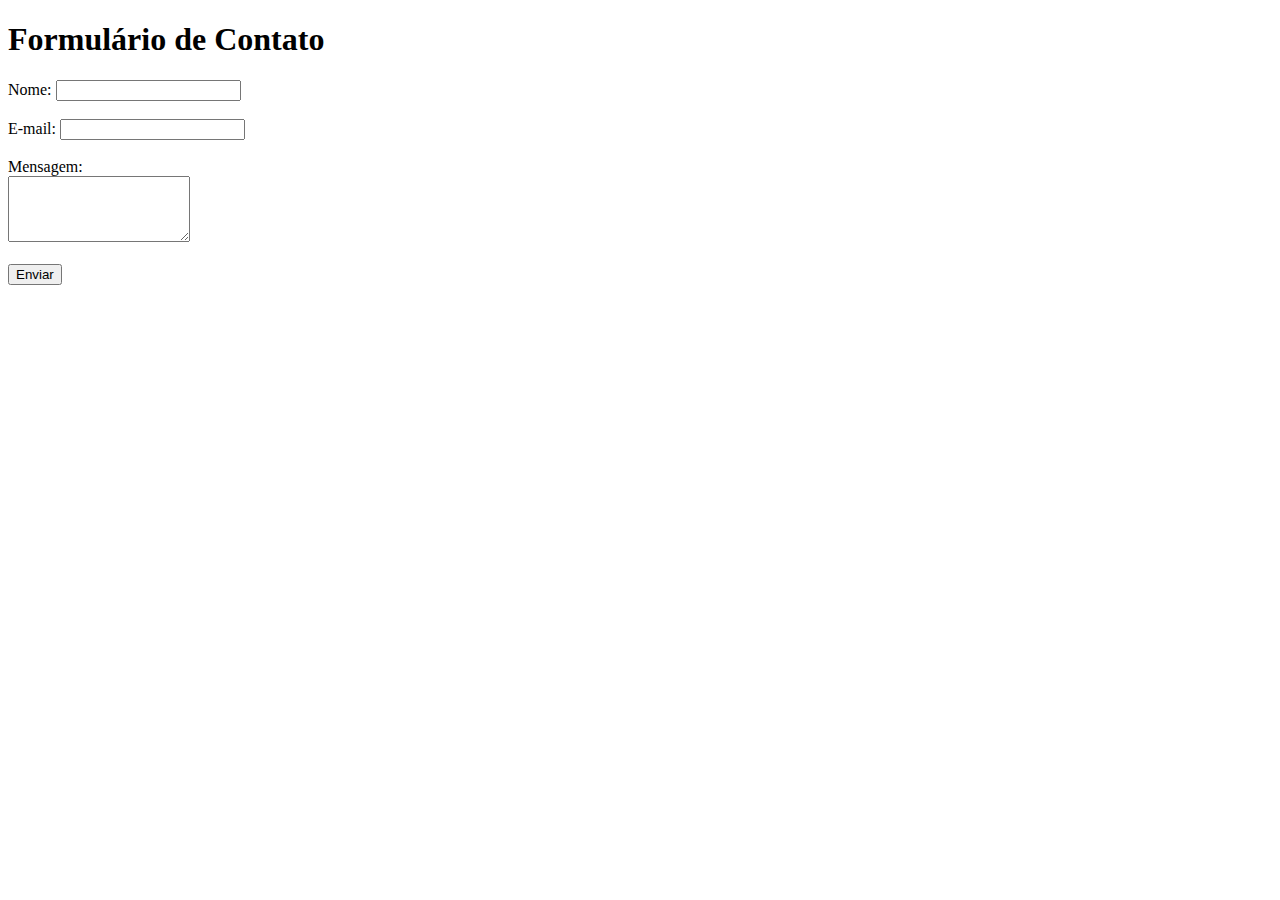
==== index.html @ 9477c34c "Update index.html" ====
<!DOCTYPE html>
<html lang="pt-br">
<head>
  <meta charset="UTF-8">
  <meta name="viewport" content="width=device-width, initial-scale=1.0">
  <title>Formulário de Contato</title>
  <script>
    function enviarDados() {
      var nome = document.getElementById('nome').value;
      var email = document.getElementById('email').value;
      var mensagem = document.getElementById('mensagem').value;

      var dados = {
        nome: nome,
        email: email,
        mensagem: mensagem
      };

      var url = 'https://script.google.com/macros/s/AKfycbylmmyFryiShAVohBpWKkmwP3n7Vfb1JY_YoSTUA5yXxLszXyQJpNybdK76GapnZ5WO0Q/exec'; // Cole aqui a URL do seu Google Apps Script

      fetch(url, {
        method: 'POST',
        headers: {
          'Content-Type': 'application/json'
        },
        body: JSON.stringify(dados)
      })
      .then(response => response.json())
      .then(data => {
        if (data.result === "success") {
          alert('Dados enviados com sucesso!');
        } else {
          alert('Erro ao enviar os dados: ' + data.message);
        }
      })
      .catch((error) => {
        console.error('Erro:', error);
        alert('Ocorreu um erro ao enviar os dados.');
      });
    }
  </script>
</head>
<body>
  <h1>Formulário de Contato</h1>
  <form onsubmit="event.preventDefault(); enviarDados();">
    <label for="nome">Nome:</label>
    <input type="text" id="nome" required><br><br>

    <label for="email">E-mail:</label>
    <input type="email" id="email" required><br><br>

    <label for="mensagem">Mensagem:</label><br>
    <textarea id="mensagem" rows="4" required></textarea><br><br>

    <button type="submit">Enviar</button>
  </form>
</body>
</html>
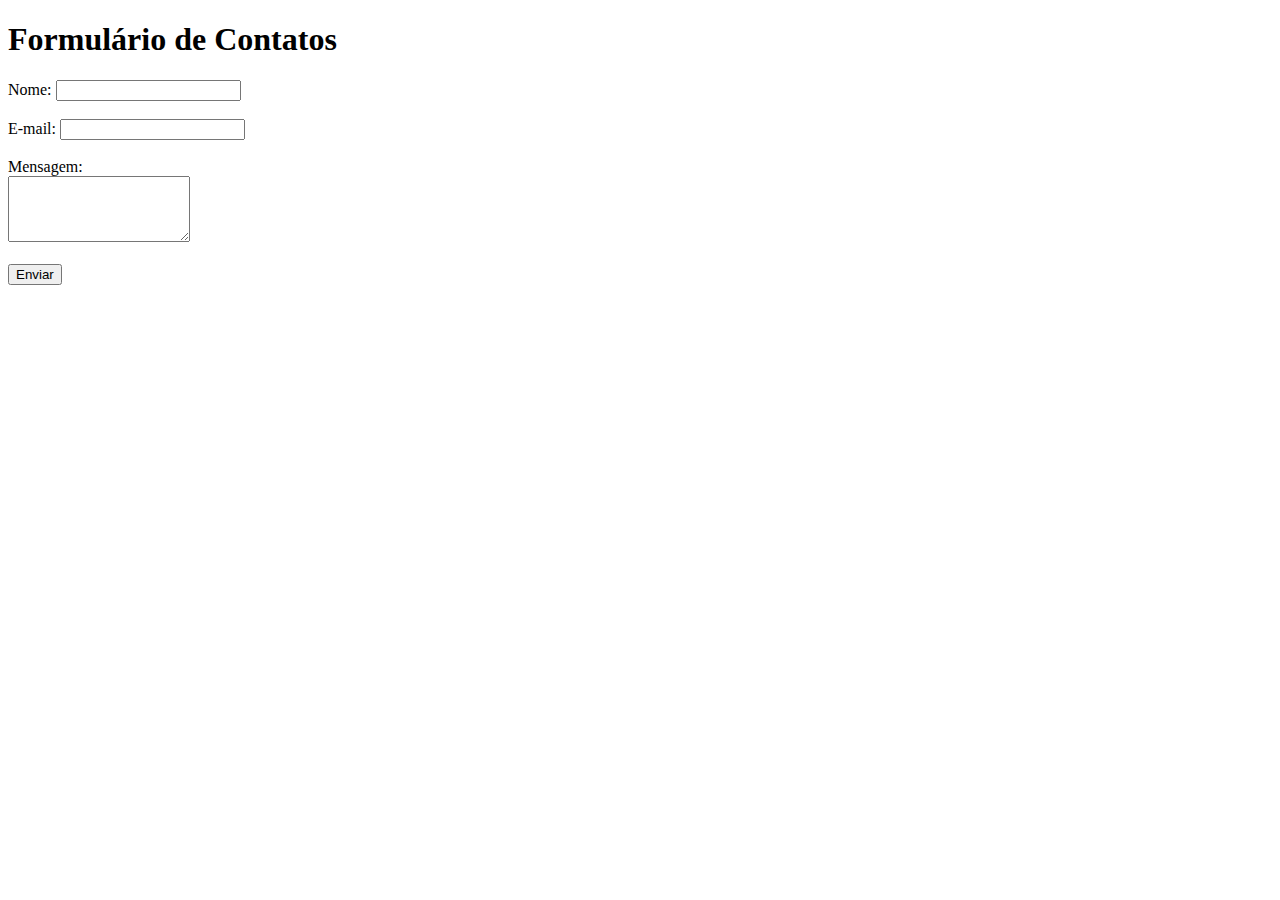
==== commit 80bbabf9: "Update index.html" ====
--- a/index.html
+++ b/index.html
@@ -41,7 +41,7 @@
   </script>
 </head>
 <body>
-  <h1>Formulário de Contato</h1>
+  <h1>Formulário de Contatos</h1>
   <form onsubmit="event.preventDefault(); enviarDados();">
     <label for="nome">Nome:</label>
     <input type="text" id="nome" required><br><br>
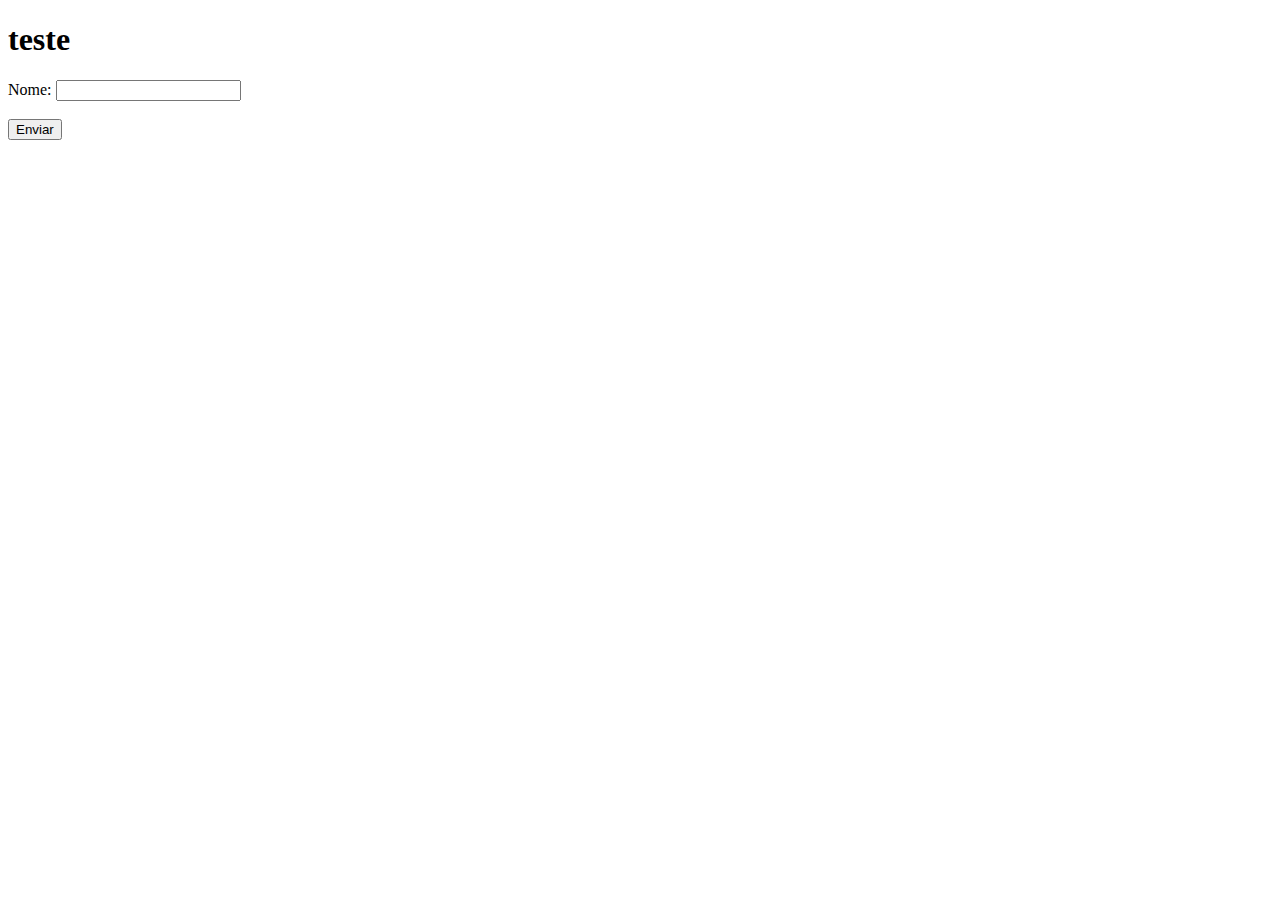
==== commit 3bb52d68: "Update index.html" ====
--- a/index.html
+++ b/index.html
@@ -1,58 +1,45 @@
 <!DOCTYPE html>
 <html lang="pt-br">
 <head>
-  <meta charset="UTF-8">
-  <meta name="viewport" content="width=device-width, initial-scale=1.0">
-  <title>Formulário de Contato</title>
-  <script>
-    function enviarDados() {
-      var nome = document.getElementById('nome').value;
-      var email = document.getElementById('email').value;
-      var mensagem = document.getElementById('mensagem').value;
-
-      var dados = {
-        nome: nome,
-        email: email,
-        mensagem: mensagem
-      };
-
-      var url = 'https://script.google.com/macros/s/AKfycbylmmyFryiShAVohBpWKkmwP3n7Vfb1JY_YoSTUA5yXxLszXyQJpNybdK76GapnZ5WO0Q/exec'; // Cole aqui a URL do seu Google Apps Script
-
-      fetch(url, {
-        method: 'POST',
-        headers: {
-          'Content-Type': 'application/json'
-        },
-        body: JSON.stringify(dados)
-      })
-      .then(response => response.json())
-      .then(data => {
-        if (data.result === "success") {
-          alert('Dados enviados com sucesso!');
-        } else {
-          alert('Erro ao enviar os dados: ' + data.message);
-        }
-      })
-      .catch((error) => {
-        console.error('Erro:', error);
-        alert('Ocorreu um erro ao enviar os dados.');
-      });
-    }
-  </script>
+    <meta charset="UTF-8">
+    <meta name="viewport" content="width=device-width, initial-scale=1.0">
+    <title>teste</title>
 </head>
 <body>
-  <h1>Formulário de Contatos</h1>
-  <form onsubmit="event.preventDefault(); enviarDados();">
-    <label for="nome">Nome:</label>
-    <input type="text" id="nome" required><br><br>
 
-    <label for="email">E-mail:</label>
-    <input type="email" id="email" required><br><br>
+    <h1> teste </h1>
 
-    <label for="mensagem">Mensagem:</label><br>
-    <textarea id="mensagem" rows="4" required></textarea><br><br>
+    <!-- Formulário -->
+    <form id="meuFormulario">
+        <!-- Campo Nome -->
+        <label for="nome">Nome:</label>
+        <input type="text" id="nome" name="entry.1369876561" required><br><br>
 
-    <button type="submit">Enviar</button>
-  </form>
+        <!-- Botão de Envio -->
+        <button type="submit">Enviar</button>
+    </form>
+
+    <script>
+        // Seleciona o formulário
+        var formulario = document.getElementById('meuFormulario');
+
+        // Define o evento de envio do formulário
+        formulario.onsubmit = function(event) {
+            event.preventDefault(); // Impede o comportamento padrão (redirecionamento)
+
+            // Cria um objeto FormData para pegar os dados do formulário
+            var formData = new FormData(formulario);
+
+            // URL do formulário do Google (substitua pelo link do seu formulário)
+            var googleFormsUrl = "https://docs.google.com/forms/d/e/1FAIpQLSdOPNmy_x9J5jfYHkKFMLYkHGMU1HXrgEPXDstVrGerMh86Tw/formResponse";
+
+            // Envia os dados via AJAX (requisição POST)
+            var xhr = new XMLHttpRequest();
+            xhr.open("POST", googleFormsUrl, true);
+            xhr.send(formData);
+
+        };
+    </script>
+
 </body>
 </html>
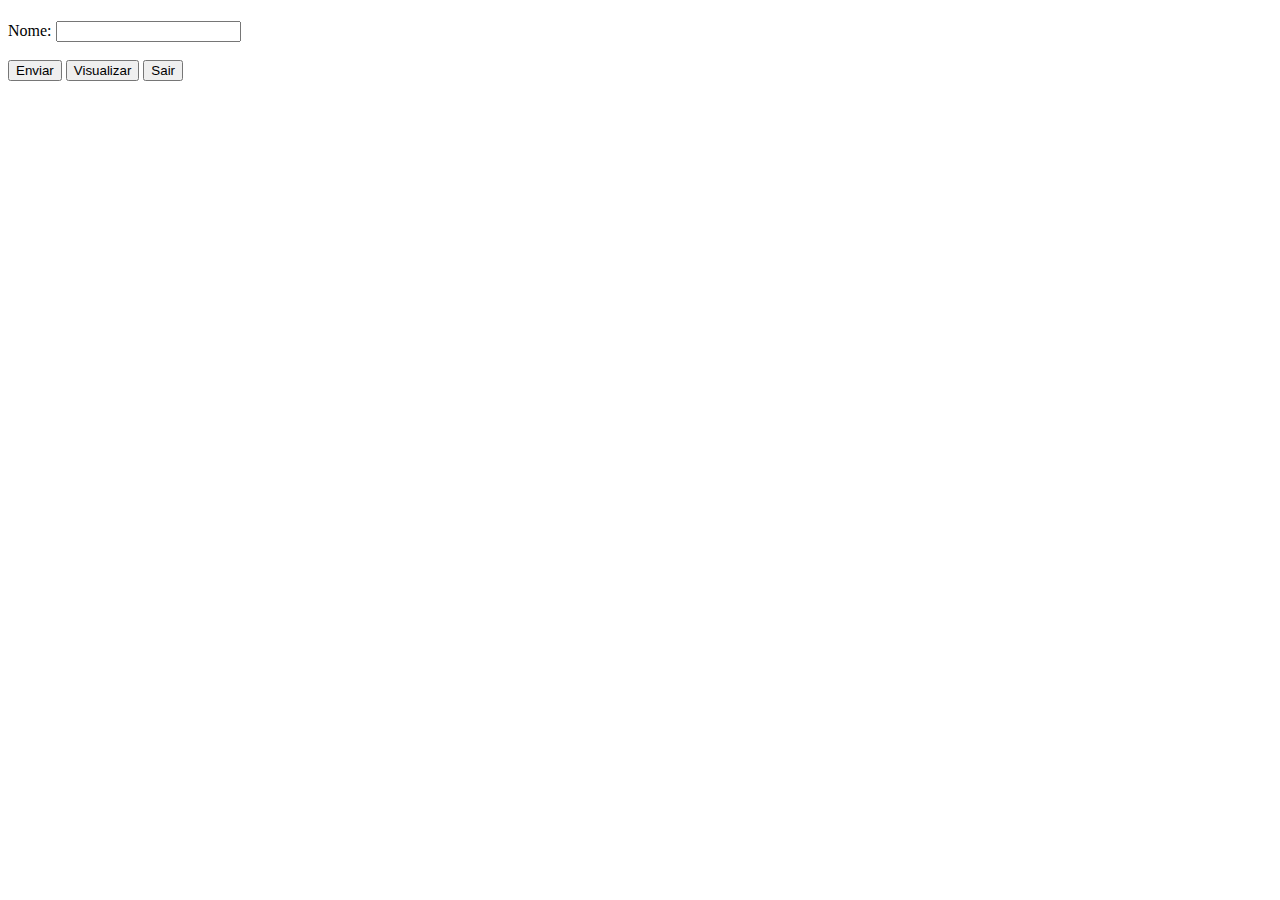
==== commit 4cb2da50: "Add files via upload" ====
--- a/index.html
+++ b/index.html
@@ -7,7 +7,7 @@
 </head>
 <body>
 
-    <h1> teste </h1>
+    <h1> </h1>
 
     <!-- Formulário -->
     <form id="meuFormulario">
@@ -17,6 +17,10 @@
 
         <!-- Botão de Envio -->
         <button type="submit">Enviar</button>
+        <!-- Botão de Visualizar -->
+        <button type="visualizar" id="visualizar">Visualizar</button>
+        <!-- Botão de sair -->
+        <button type="sair" id="sair">Sair</button>
     </form>
 
     <script>
@@ -39,6 +43,15 @@
             xhr.send(formData);
 
         };
+	// Função para redirecionar a página ao clicar no botão
+        document.getElementById('visualizar').addEventListener('click', function() {
+            window.location.href = 'exibir.html';
+        });
+	// Função para voltar ao login
+        document.getElementById('sair').addEventListener('click', function(sair) {
+            window.location.href = 'login.html';
+        });
+
     </script>
 
 </body>
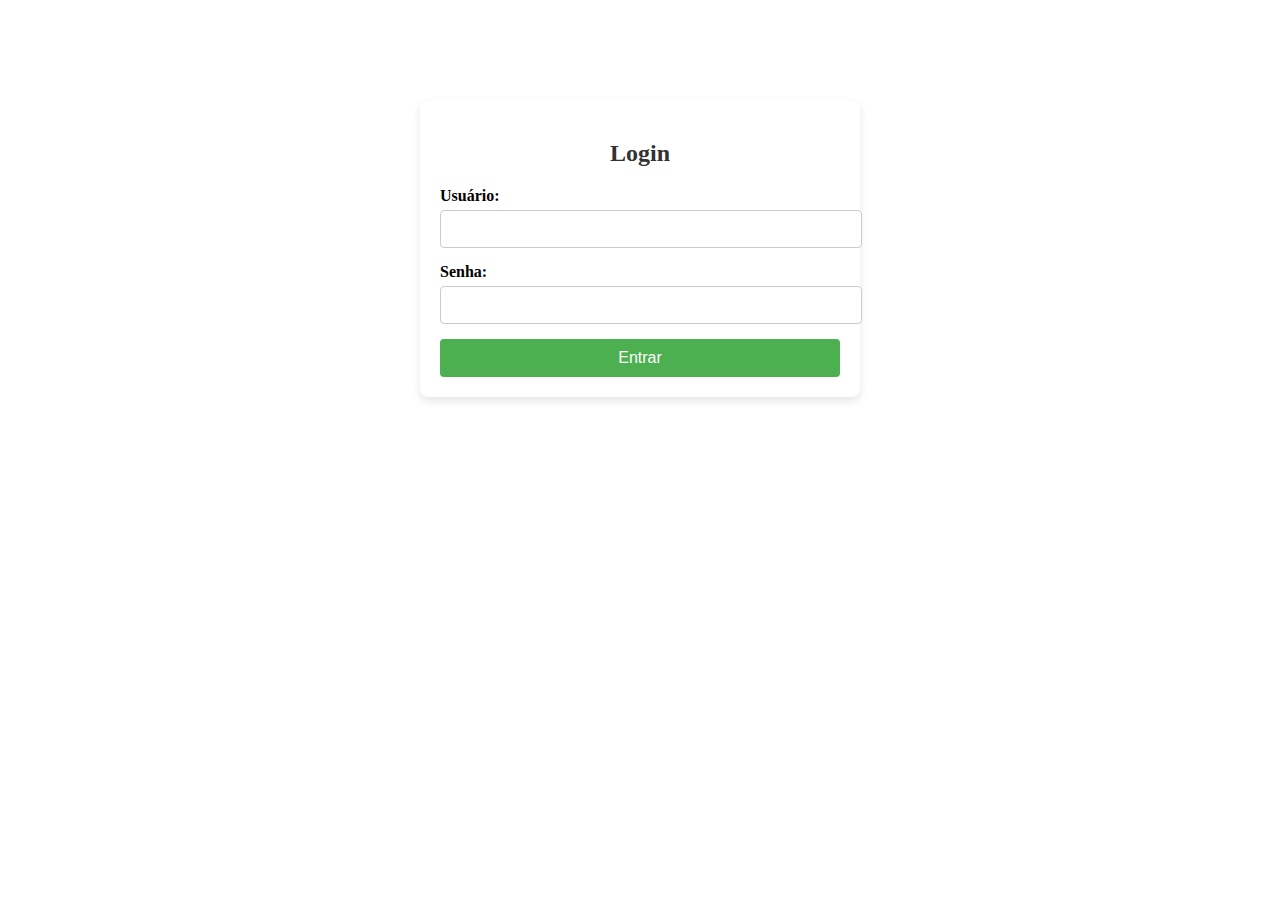
==== commit ad81e524: "Update and rename login.html to index.html" ====
--- a/index.html
+++ b/index.html
@@ -1,58 +1,29 @@
 <!DOCTYPE html>
-<html lang="pt-br">
+<html lang="pt-BR">
 <head>
     <meta charset="UTF-8">
     <meta name="viewport" content="width=device-width, initial-scale=1.0">
-    <title>teste</title>
+    <title>Página de Login</title>
+    <link rel="stylesheet" href="login.css">
+
 </head>
 <body>
+    <div class="login-container">
+        <h2>Login</h2>
+        <form id="loginForm">
+            <div class="input-group">
+                <label for="username">Usuário:</label>
+                <input type="text" id="username" name="username" required>
+            </div>
+            <div class="input-group">
+                <label for="password">Senha:</label>
+                <input type="password" id="password" name="password" required>
+            </div>
+            <button type="submit" id="loginBtn">Entrar</button>
+        </form>
+    </div>
 
-    <h1> </h1>
-
-    <!-- Formulário -->
-    <form id="meuFormulario">
-        <!-- Campo Nome -->
-        <label for="nome">Nome:</label>
-        <input type="text" id="nome" name="entry.1369876561" required><br><br>
-
-        <!-- Botão de Envio -->
-        <button type="submit">Enviar</button>
-        <!-- Botão de Visualizar -->
-        <button type="visualizar" id="visualizar">Visualizar</button>
-        <!-- Botão de sair -->
-        <button type="sair" id="sair">Sair</button>
-    </form>
-
-    <script>
-        // Seleciona o formulário
-        var formulario = document.getElementById('meuFormulario');
-
-        // Define o evento de envio do formulário
-        formulario.onsubmit = function(event) {
-            event.preventDefault(); // Impede o comportamento padrão (redirecionamento)
-
-            // Cria um objeto FormData para pegar os dados do formulário
-            var formData = new FormData(formulario);
-
-            // URL do formulário do Google (substitua pelo link do seu formulário)
-            var googleFormsUrl = "https://docs.google.com/forms/d/e/1FAIpQLSdOPNmy_x9J5jfYHkKFMLYkHGMU1HXrgEPXDstVrGerMh86Tw/formResponse";
-
-            // Envia os dados via AJAX (requisição POST)
-            var xhr = new XMLHttpRequest();
-            xhr.open("POST", googleFormsUrl, true);
-            xhr.send(formData);
-
-        };
-	// Função para redirecionar a página ao clicar no botão
-        document.getElementById('visualizar').addEventListener('click', function() {
-            window.location.href = 'exibir.html';
-        });
-	// Função para voltar ao login
-        document.getElementById('sair').addEventListener('click', function(sair) {
-            window.location.href = 'login.html';
-        });
-
-    </script>
+    <script src="login.js"></script>
 
 </body>
 </html>
--- a/login.css
+++ b/login.css
@@ -0,0 +1,73 @@
+<style>
+        /* Estilos gerais */
+        body {
+            font-family: Arial, sans-serif;
+            margin: 0;
+            padding: 0;
+            box-sizing: border-box;
+            background-color: #f4f4f4;
+        }
+
+        /* Container do formulário de login */
+        .login-container {
+            max-width: 400px;
+            margin: 100px auto;
+            padding: 20px;
+            background-color: #fff;
+            border-radius: 8px;
+            box-shadow: 0 4px 8px rgba(0, 0, 0, 0.1);
+        }
+
+        /* Estilos do título */
+        h2 {
+            text-align: center;
+            color: #333;
+        }
+
+        /* Estilos dos grupos de input */
+        .input-group {
+            margin-bottom: 15px;
+        }
+
+        .input-group label {
+            display: block;
+            margin-bottom: 5px;
+            font-weight: bold;
+        }
+
+        .input-group input {
+            width: 100%;
+            padding: 10px;
+            border: 1px solid #ccc;
+            border-radius: 4px;
+            font-size: 14px;
+        }
+
+        /* Botão de login */
+        button {
+            width: 100%;
+            padding: 10px;
+            background-color: #4CAF50;
+            color: white;
+            border: none;
+            border-radius: 4px;
+            font-size: 16px;
+            cursor: pointer;
+        }
+
+        button:hover {
+            background-color: #45a049;
+        }
+
+        /* Estilos para a página principal após o login */
+        .welcome-container {
+            text-align: center;
+            padding: 50px;
+        }
+
+        @media (max-width: 600px) {
+            .login-container {
+                width: 90%;
+            }
+        }
+</style>